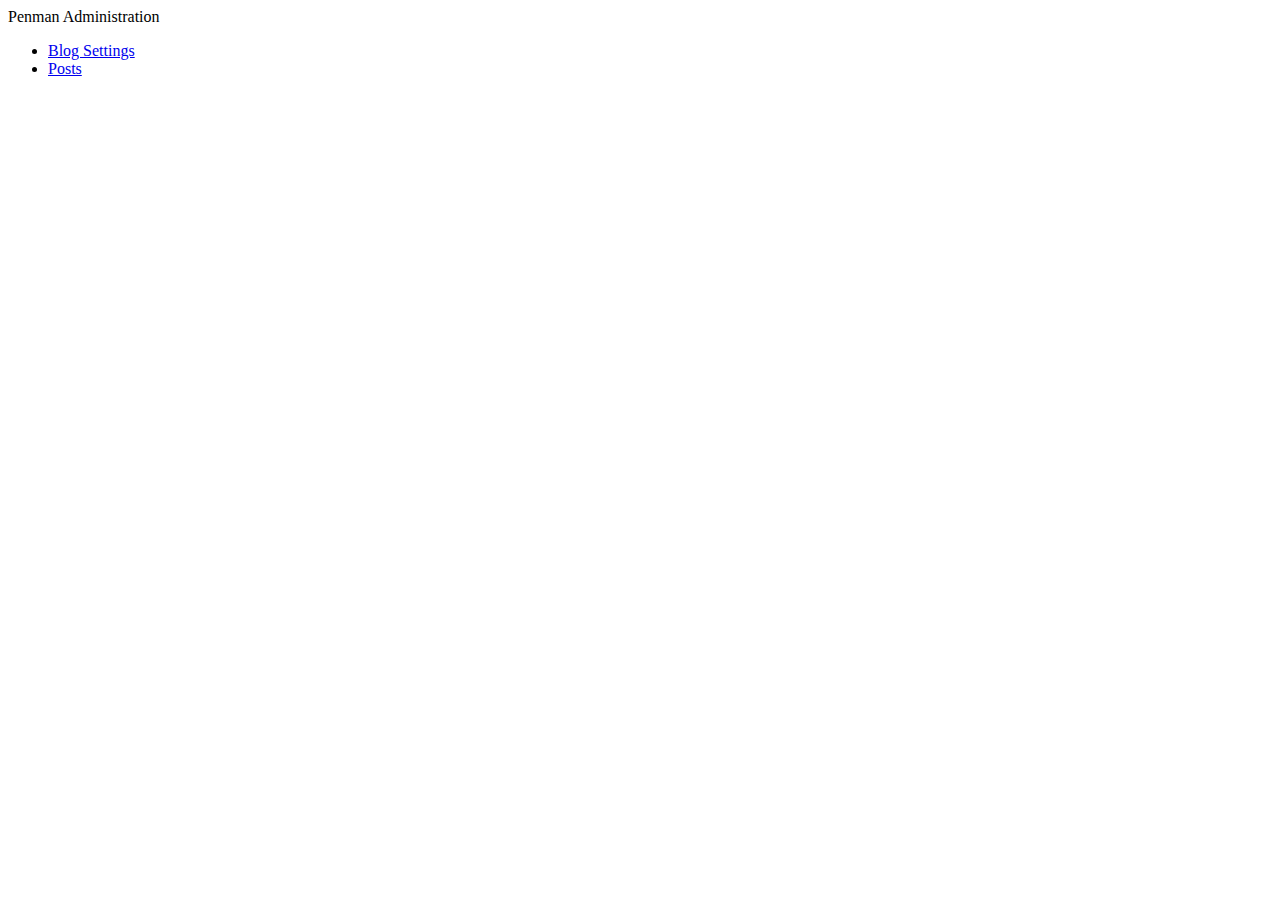
==== web/admin.html @ 7b469b2d "auth!" ====
<!DOCTYPE html>
<html>
  <head>
    <title>Penman Administration</title>
    <link rel="stylesheet" href="/basic.css">
  </head>
  <body>
    <header>Penman Administration</header>
    <ul>
      <li><a href="/settings">Blog Settings</a></li>
      <li><a href="/posts">Posts</a></li>
    </ul>
  </body>
</html>
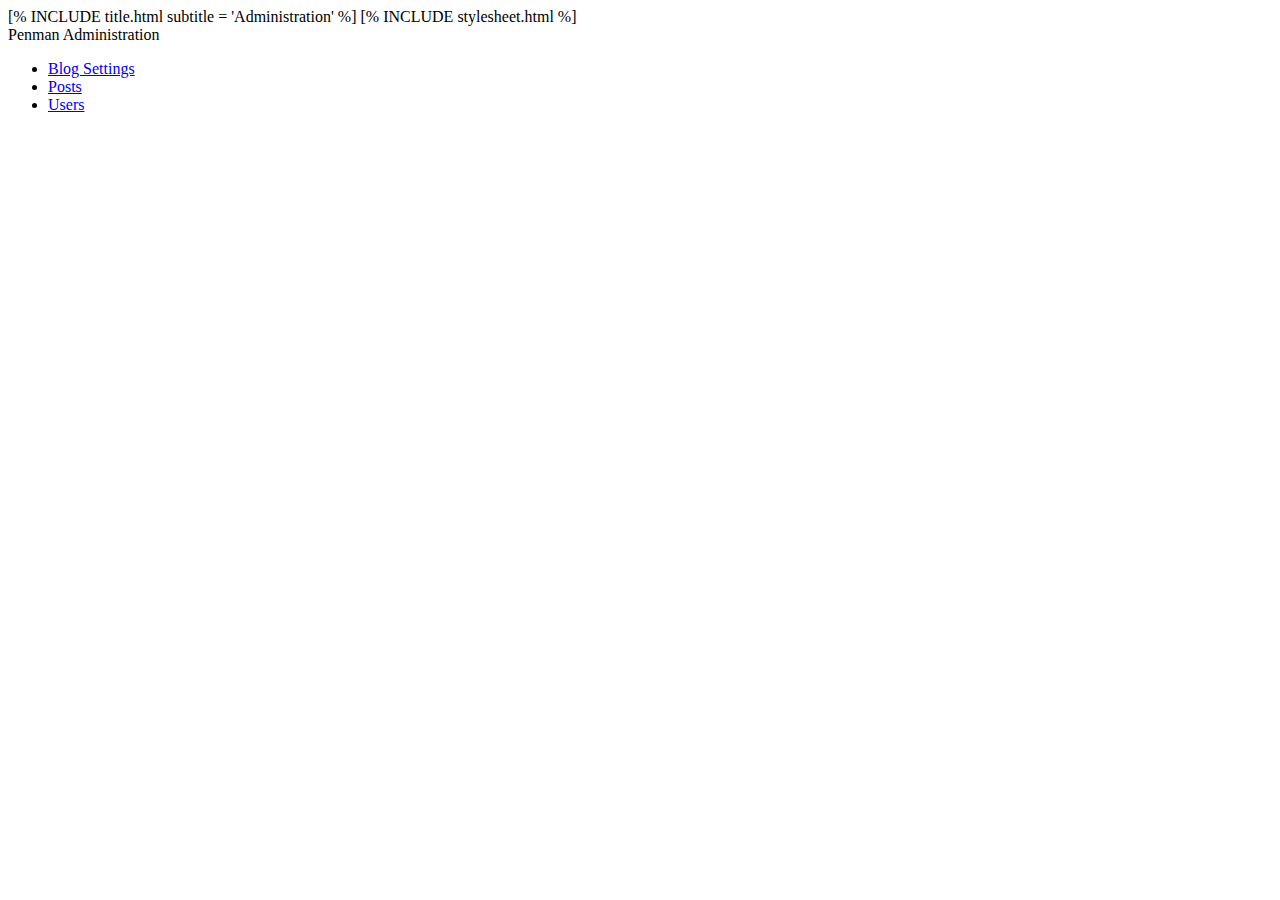
==== commit ee55a314: "refactored title and stylesheet in the templates" ====
--- a/web/admin.html
+++ b/web/admin.html
@@ -1,14 +1,15 @@
 <!DOCTYPE html>
 <html>
   <head>
-    <title>Penman Administration</title>
-    <link rel="stylesheet" href="/basic.css">
+    [% INCLUDE title.html subtitle = 'Administration' %]
+    [% INCLUDE stylesheet.html %]
   </head>
   <body>
     <header>Penman Administration</header>
     <ul>
       <li><a href="/settings">Blog Settings</a></li>
       <li><a href="/posts">Posts</a></li>
+      <li><a href="/users">Users</a></li>
     </ul>
   </body>
 </html>
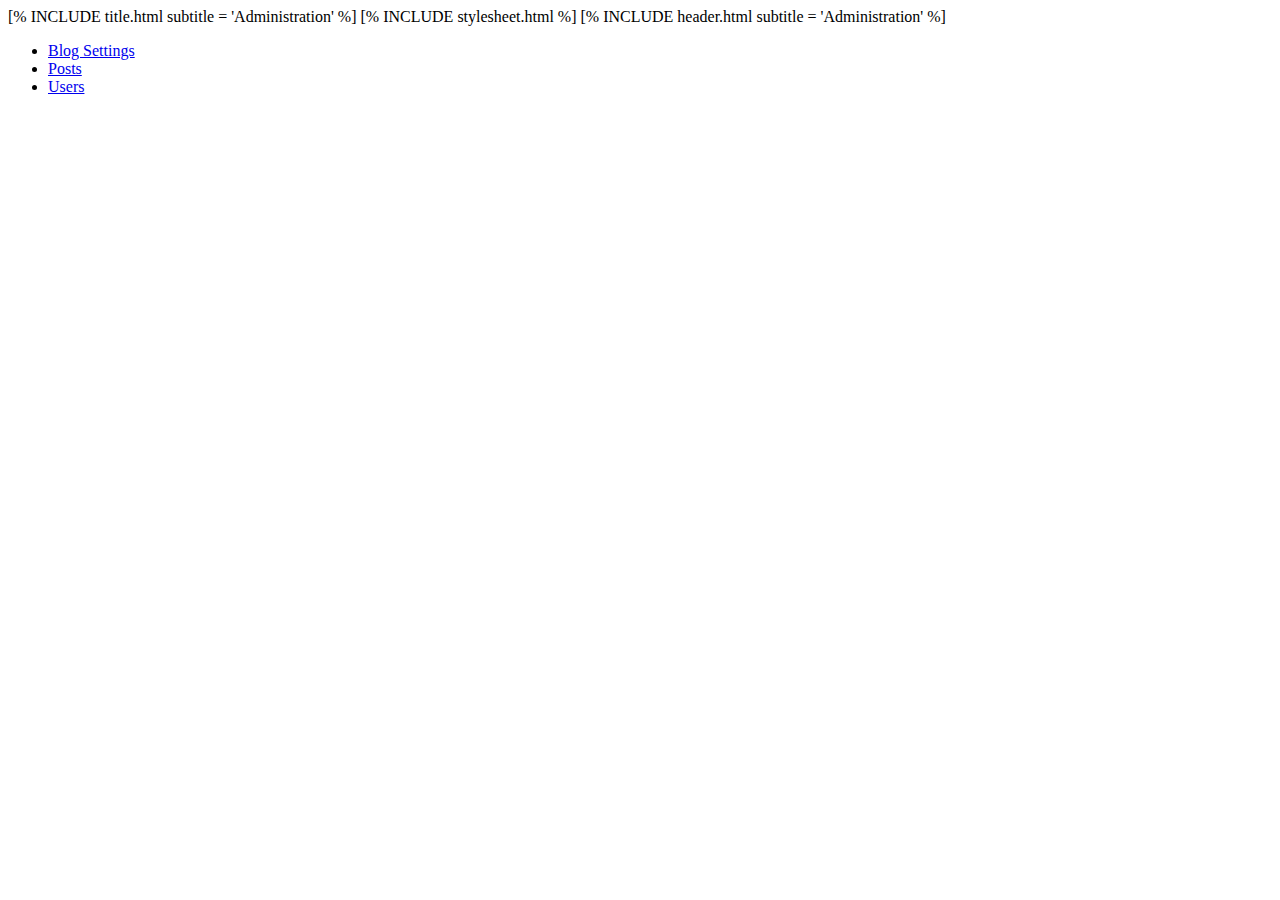
==== commit 3072a4a2: "header refactored" ====
--- a/web/admin.html
+++ b/web/admin.html
@@ -5,7 +5,7 @@
     [% INCLUDE stylesheet.html %]
   </head>
   <body>
-    <header>Penman Administration</header>
+    [% INCLUDE header.html subtitle = 'Administration' %]
     <ul>
       <li><a href="/settings">Blog Settings</a></li>
       <li><a href="/posts">Posts</a></li>
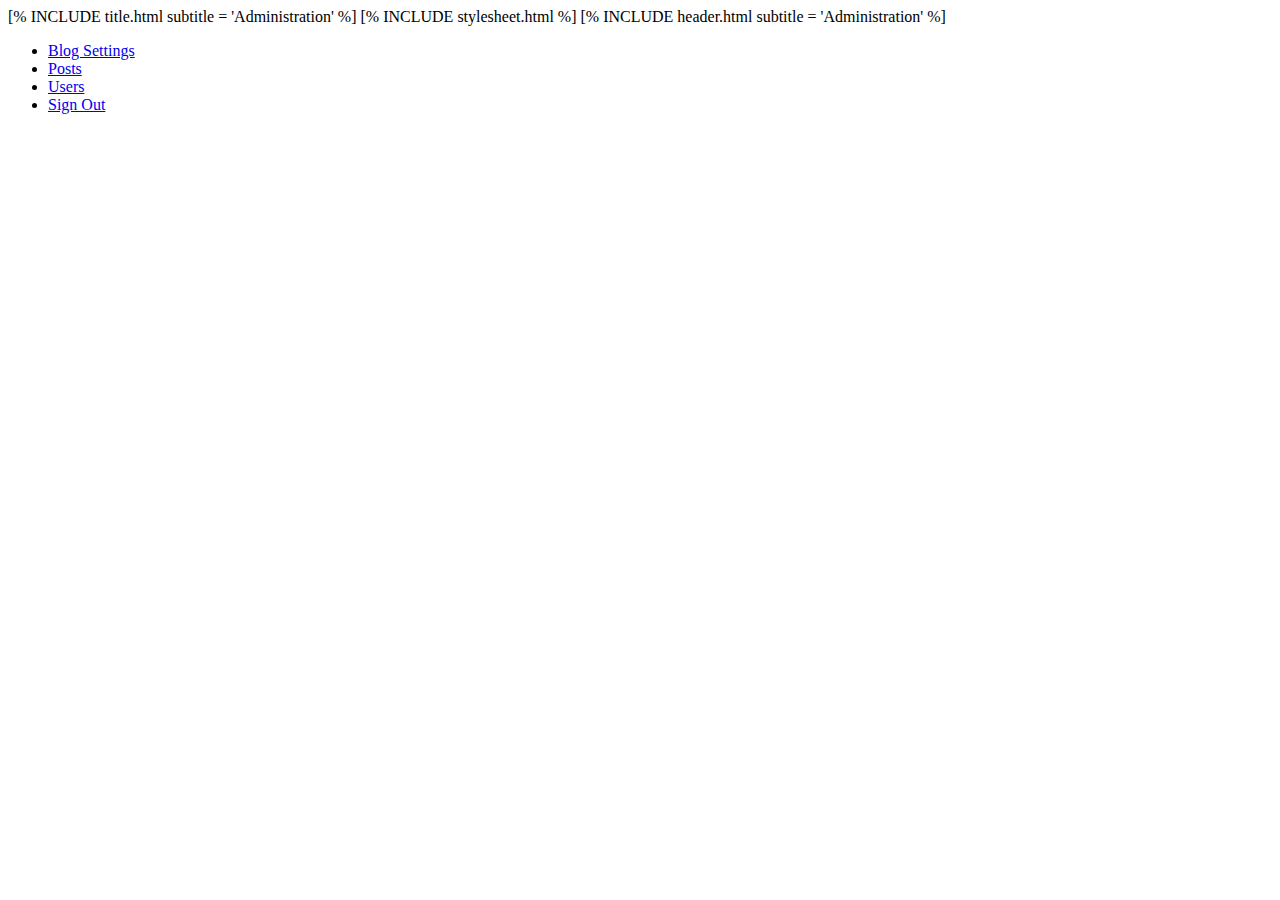
==== commit 5de997ff: "Merge branch 'master' of git@smart.joyent.es:penman.smart.joyent.es" ====
--- a/web/admin.html
+++ b/web/admin.html
@@ -10,6 +10,7 @@
       <li><a href="/settings">Blog Settings</a></li>
       <li><a href="/posts">Posts</a></li>
       <li><a href="/users">Users</a></li>
+      <li><a href="/signout">Sign Out</a></li>
     </ul>
   </body>
 </html>
